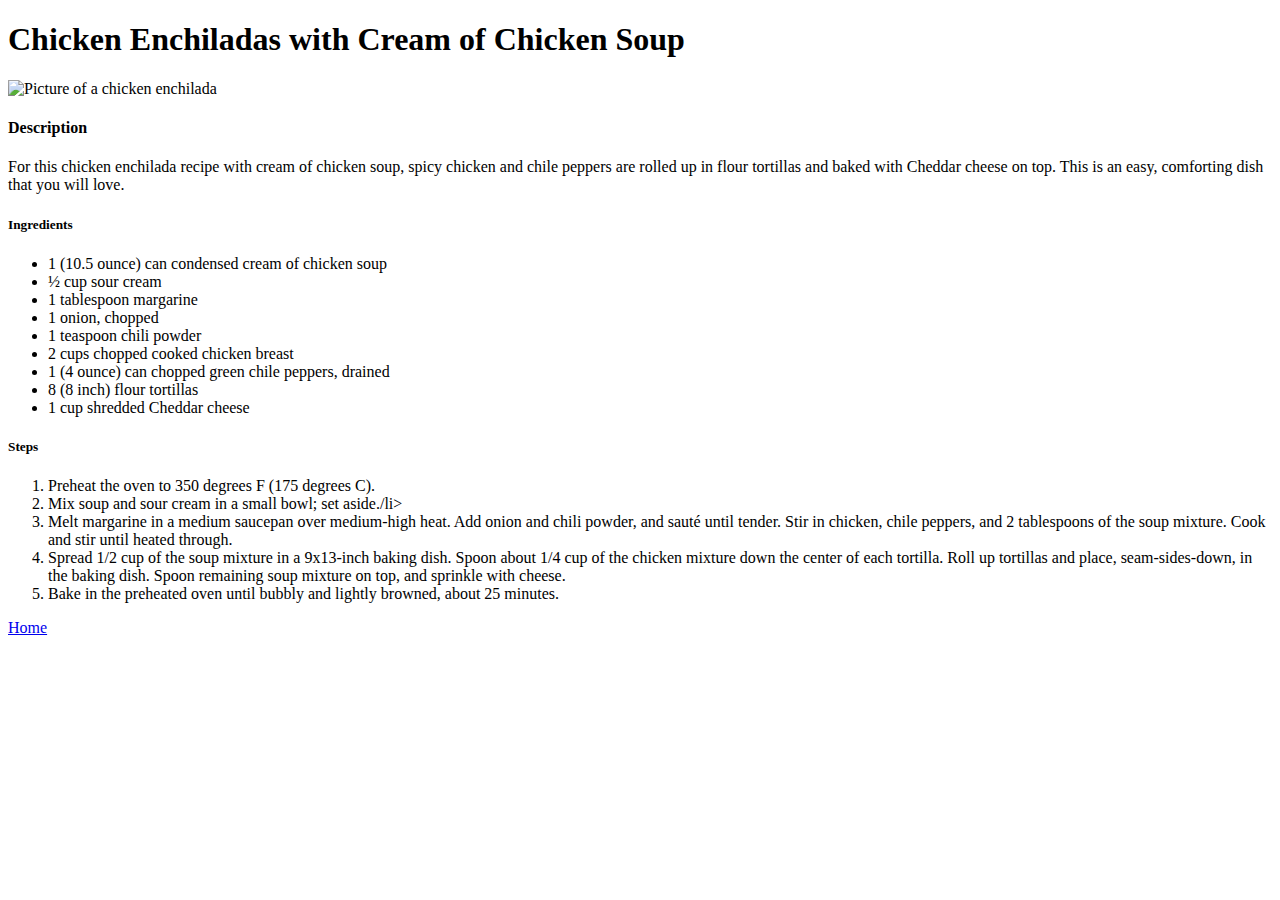
==== recipes/chicken.html @ 771320a9 "Add HTML file for the chicken enchilada recipes" ====
<!DOCTYPE html>
<html lang="en">
<head>
    <meta charset="UTF-8">
    <meta name="viewport" content="width=device-width, initial-scale=1.0">
    <title>Chicken Enchilada Recipe</title>
</head>
<body>
    <h1>Chicken Enchiladas with Cream of Chicken Soup</h1>
    <img src="./chicken.jpg" alt="Picture of a chicken enchilada">

    <h4>Description</h4>
    <p>For this chicken enchilada recipe with cream of chicken soup, spicy chicken and chile peppers are rolled up in flour tortillas and baked with Cheddar cheese on top. This is an easy, comforting dish that you will love.</p>

    <h5>Ingredients</h5>
    <ul>
        <li>1 (10.5 ounce) can condensed cream of chicken soup</li>
        <li>½ cup sour cream</li>
        <li>1 tablespoon margarine</li>
        <li>1 onion, chopped</li>
        <li>1 teaspoon chili powder</li>
        <li>2 cups chopped cooked chicken breast</li>
        <li>1 (4 ounce) can chopped green chile peppers, drained</li>
        <li>8 (8 inch) flour tortillas</li>
        <li>1 cup shredded Cheddar cheese</li>
    </ul>

    <h5>Steps</h5>
    <ol>
        <li>Preheat the oven to 350 degrees F (175 degrees C).</li>
        <li>Mix soup and sour cream in a small bowl; set aside./li>
        <li>Melt margarine in a medium saucepan over medium-high heat. Add onion and chili powder, and sauté until tender. Stir in chicken, chile peppers, and 2 tablespoons of the soup mixture. Cook and stir until heated through.</li>
        <li>Spread 1/2 cup of the soup mixture in a 9x13-inch baking dish. Spoon about 1/4 cup of the chicken mixture down the center of each tortilla. Roll up tortillas and place, seam-sides-down, in the baking dish. Spoon remaining soup mixture on top, and sprinkle with cheese.</li>
        <li>Bake in the preheated oven until bubbly and lightly browned, about 25 minutes.</li>
    </ol>

    <a href="../index.html">Home</a>
</body>
</html>
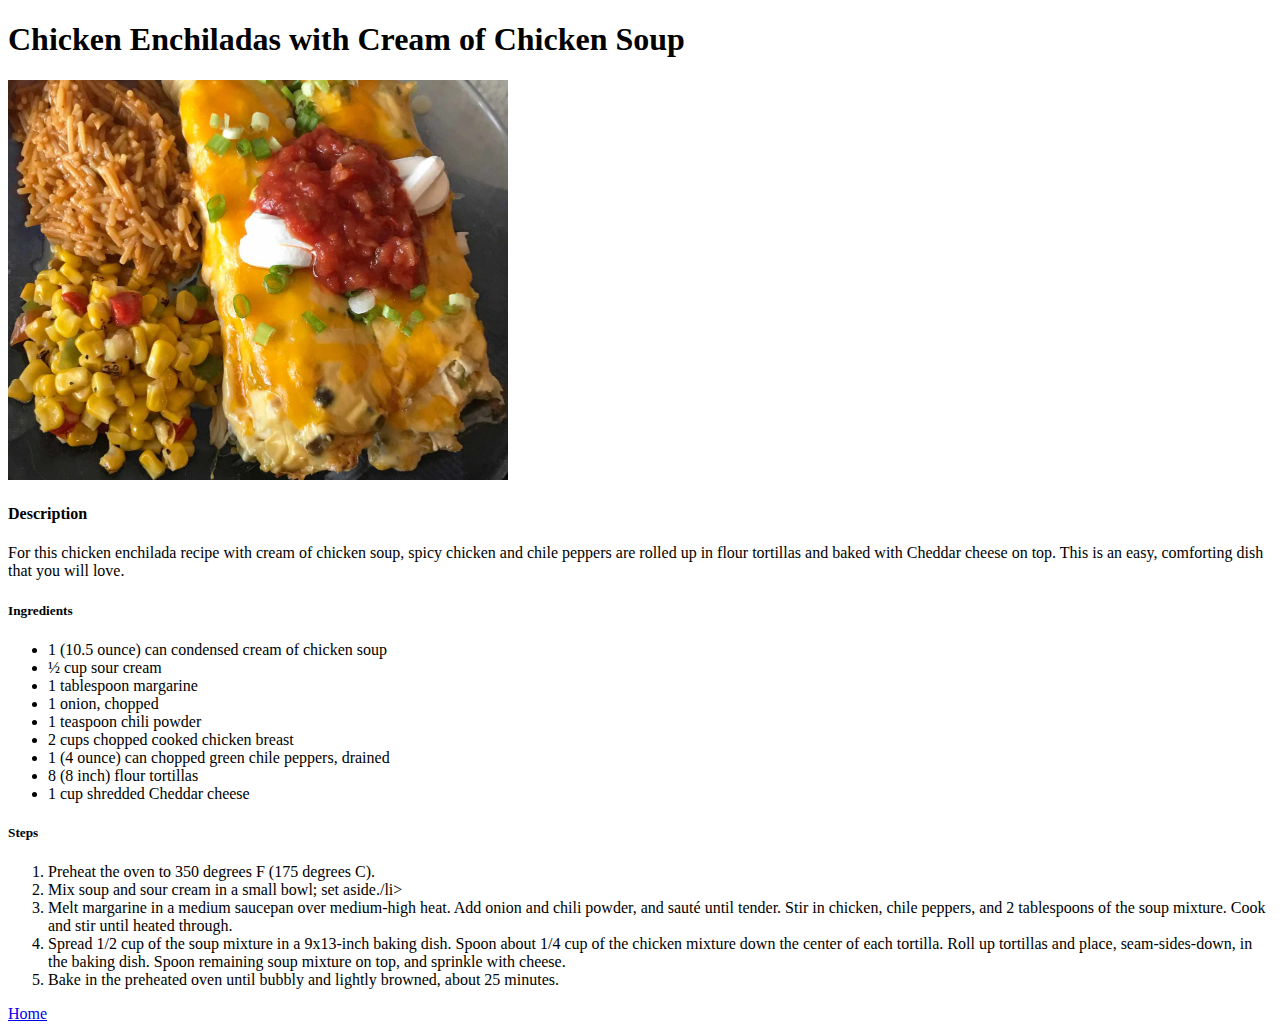
==== commit b327d2fd: "Add folder and sizes for images" ====
--- a/recipes/chicken.html
+++ b/recipes/chicken.html
@@ -7,7 +7,7 @@
 </head>
 <body>
     <h1>Chicken Enchiladas with Cream of Chicken Soup</h1>
-    <img src="./chicken.jpg" alt="Picture of a chicken enchilada">
+    <img src="../images/chicken.jpg" alt="Picture of a chicken enchilada" width="500" height="400">
 
     <h4>Description</h4>
     <p>For this chicken enchilada recipe with cream of chicken soup, spicy chicken and chile peppers are rolled up in flour tortillas and baked with Cheddar cheese on top. This is an easy, comforting dish that you will love.</p>
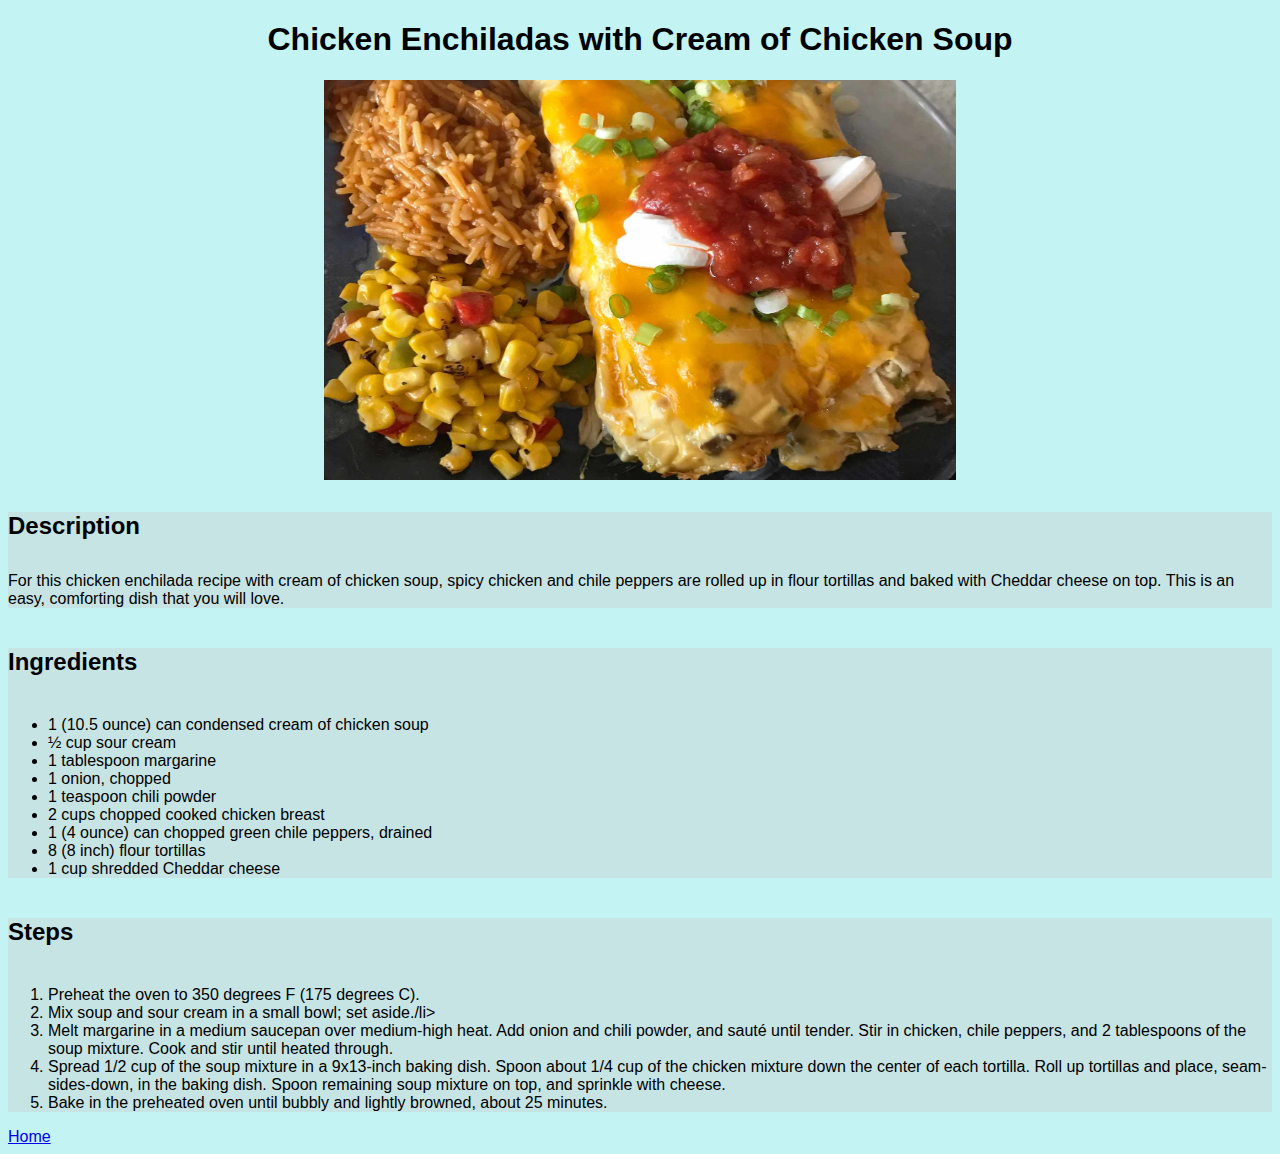
==== commit 1e97cfba: "Add other HTML elements so they can get styled with CSS" ====
--- a/recipes/chicken.html
+++ b/recipes/chicken.html
@@ -4,14 +4,18 @@
     <meta charset="UTF-8">
     <meta name="viewport" content="width=device-width, initial-scale=1.0">
     <title>Chicken Enchilada Recipe</title>
+    <link rel="stylesheet" href="./styles.css">
 </head>
 <body>
     <h1>Chicken Enchiladas with Cream of Chicken Soup</h1>
-    <img src="../images/chicken.jpg" alt="Picture of a chicken enchilada" width="500" height="400">
+    <img src="../images/chicken.jpg" alt="Picture of a chicken enchilada" width="500" height="400" class="center">
 
+    <div>
     <h4>Description</h4>
     <p>For this chicken enchilada recipe with cream of chicken soup, spicy chicken and chile peppers are rolled up in flour tortillas and baked with Cheddar cheese on top. This is an easy, comforting dish that you will love.</p>
+    </div>
 
+    <div>
     <h5>Ingredients</h5>
     <ul>
         <li>1 (10.5 ounce) can condensed cream of chicken soup</li>
@@ -24,7 +28,9 @@
         <li>8 (8 inch) flour tortillas</li>
         <li>1 cup shredded Cheddar cheese</li>
     </ul>
+    </div>
 
+    <div>
     <h5>Steps</h5>
     <ol>
         <li>Preheat the oven to 350 degrees F (175 degrees C).</li>
@@ -33,7 +39,7 @@
         <li>Spread 1/2 cup of the soup mixture in a 9x13-inch baking dish. Spoon about 1/4 cup of the chicken mixture down the center of each tortilla. Roll up tortillas and place, seam-sides-down, in the baking dish. Spoon remaining soup mixture on top, and sprinkle with cheese.</li>
         <li>Bake in the preheated oven until bubbly and lightly browned, about 25 minutes.</li>
     </ol>
-
+    </div>
     <a href="../index.html">Home</a>
 </body>
 </html>--- a/recipes/styles.css
+++ b/recipes/styles.css
@@ -0,0 +1,25 @@
+body {
+    font-family: Arial, Helvetica, sans-serif;
+    background-color: rgb(195, 243, 243);
+}
+
+h1 {
+    font-family: Arial, Helvetica, sans-serif;
+    font-weight: bold;
+    text-align: center;
+}
+
+h4, h5 {
+    font-size: 24px;
+}
+
+.center {
+    display: block;
+    margin-left: auto;
+    margin-right: auto;
+    width: 50%;
+  }
+
+div {
+    background-color: rgb(199, 228, 228);
+}